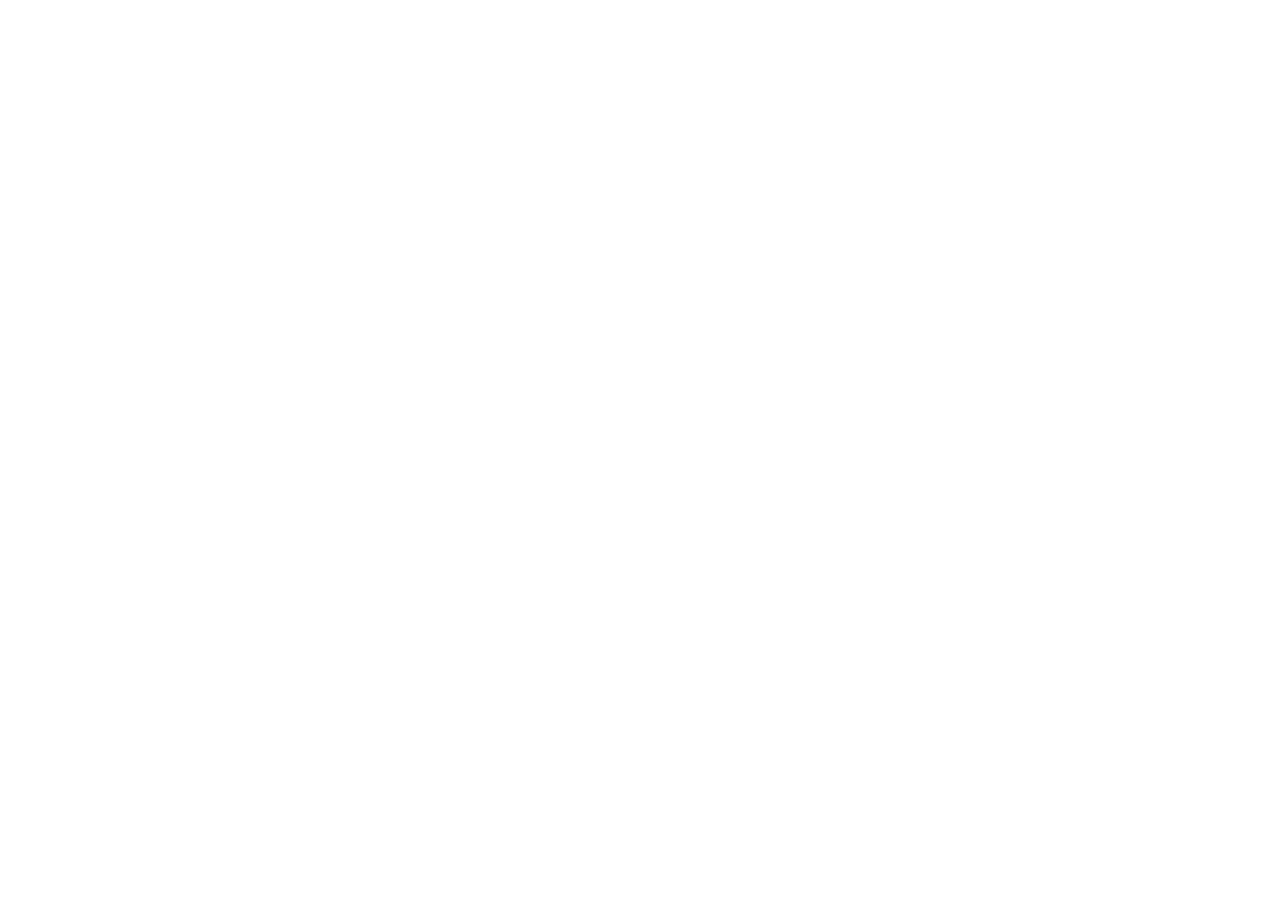
==== watchlist.html @ 4bcb253b "Created Project" ====
<!DOCTYPE html>
<html lang="en">
<head>
    <meta charset="UTF-8">
    <meta name="viewport" content="width=device-width, initial-scale=1.0">
    <title>Watchlist</title>
</head>
<body>
    
</body>
</html>
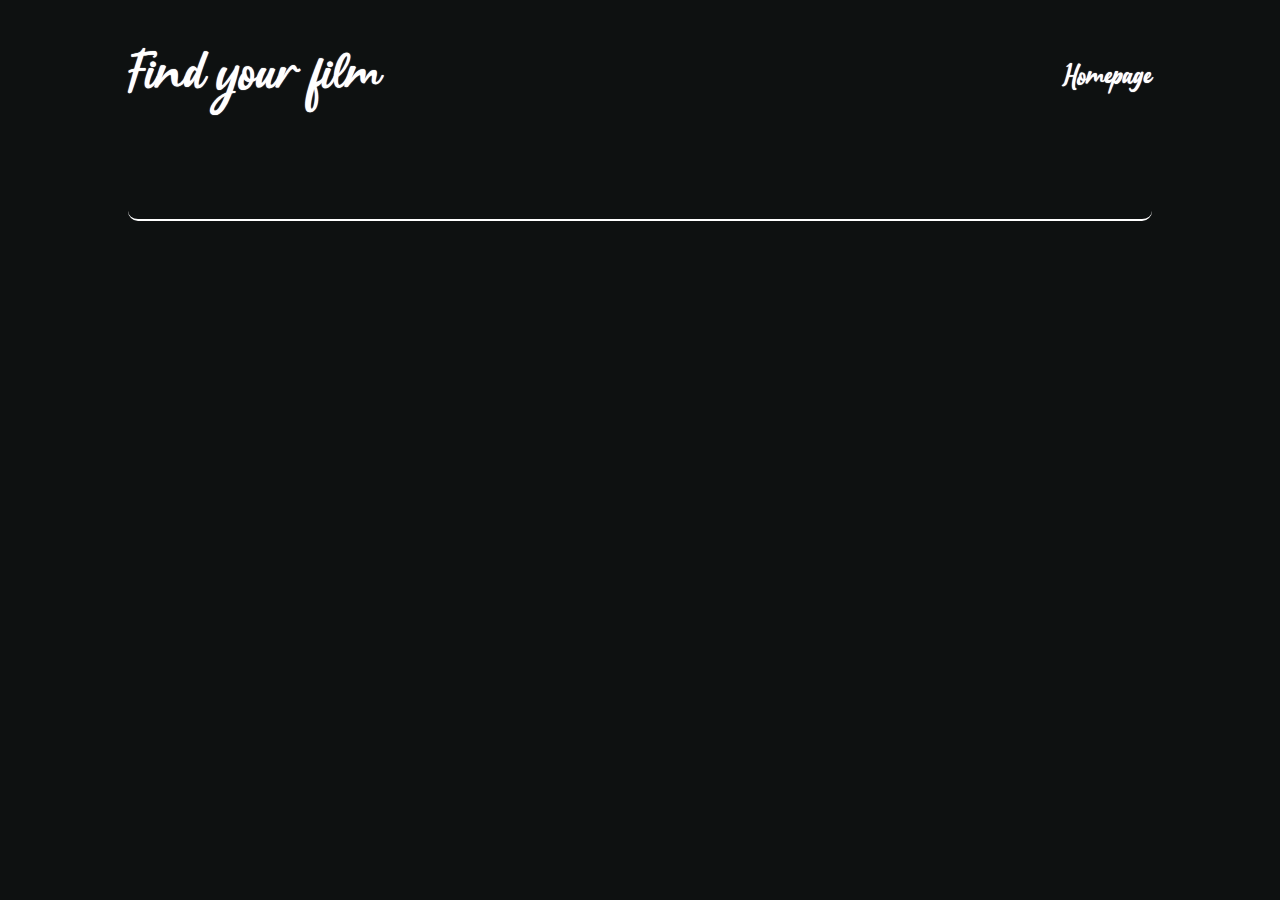
==== commit 7fe7a914: "update" ====
--- a/watchlist.html
+++ b/watchlist.html
@@ -1,11 +1,26 @@
 <!DOCTYPE html>
 <html lang="en">
+
 <head>
     <meta charset="UTF-8">
     <meta name="viewport" content="width=device-width, initial-scale=1.0">
-    <title>Watchlist</title>
+    <title>Your Watchlist</title>
+    <link rel="stylesheet" href="/index.css">
+    <script src="watchlist.js" type="module"></script>
 </head>
+
 <body>
-    
+    <nav class="container">
+        <header>
+            <h1>Find your film</h1>
+            <a id="homepageAnchor" href="/index.html">Homepage</a>
+        </header>
+    </nav>
+
+    <main class="container">
+        <!-- list of saved movies go here -->
+        <div id="watchListMovies"></div>
+    </main>
 </body>
+
 </html>--- a/index.css
+++ b/index.css
@@ -0,0 +1,206 @@
+*,
+*::before,
+*::after {
+    box-sizing: border-box;
+}
+
+@font-face {
+    font-family: 'Srenada';
+    src: url('/fonts/Srenada.otf') format('opentype');
+    font-weight: normal;
+    font-style: normal;
+}
+
+body {
+    min-width: 320px;
+    margin: 0;
+    padding: 0;
+    font-family: sans-serif;
+    min-height: 100vh;
+    width: 100%;
+    background-color: #0e1111;
+    color: white;
+    text-shadow: 0 0 1px white;
+}
+
+.container {
+    max-width: 1200px;
+    width: 80%;
+    margin: 0 auto;
+}
+
+nav {
+    border-bottom: 2px solid white;
+    border-radius: 10px;
+    padding: 10px 0 40px 0;
+    z-index: 10;
+}
+
+header {
+    display: flex;
+    align-items: center;
+    justify-content: space-between;
+    margin-bottom: 2em;
+}
+
+header h1 {
+    font-size: 3rem;
+    font-weight: 500;
+    text-align: center;
+    font-family: 'Srenada', sans-serif;
+    margin-right: 0.5em;
+}
+
+
+header a {
+    background-color: #0e1111;
+    border: none;
+    font-size: 1.6rem;
+    margin: 1em 0;
+    font-family: 'Srenada', sans-serif;
+    color: white;
+    font-weight: 500;
+    border: none;
+    text-decoration: none;
+}
+
+header a:hover {
+    cursor: pointer;
+}
+
+header a:active {
+    opacity: 80%;
+}
+
+#searchBar, #watchlistSearch,
+#searchBtn, #watchListSearchBtn {
+    font-weight: 600;
+    background-color: white;
+}
+
+#searchBar, #watchlistSearch {
+    background-color: rgb(183, 182, 182);
+    color: black;
+}
+
+header {
+    display: flex;
+    justify-content: space-between;
+}
+
+.search-bar {
+    display: flex;
+    justify-content: center;
+    align-items: center;
+}
+
+form input {
+    border-top-left-radius: 5px;
+    border-bottom-left-radius: 5px;
+    z-index: 1;
+    background-color: rgb(146, 146, 146);
+    text-align: left;
+}
+
+form input {
+    font-size: 1.2rem;
+    padding: 0.6em 1.5em;
+    padding-left: 2.5em;
+    color: black;
+}
+
+form button  {
+    font-size: 1.2rem;
+    padding: 0.6em 1.5em;
+    color: black;
+    border-top-right-radius: 5px;
+    border-bottom-right-radius: 5px;
+    text-align: left;
+    border: none;
+    cursor: pointer;
+}
+
+form img {
+    margin-right: -2.25em;
+    width: 20px;
+    opacity: 80%;
+    z-index: 2;
+    pointer-events: none;
+}
+
+#moviesListEl {
+    margin-top: 4em;
+}
+
+#addToWatchListBtn, .removeBtn {
+    width: 25px;
+    filter: invert(100%) sepia(0%) saturate(0%) hue-rotate(130deg) brightness(100%) contrast(100%);
+    display: inline-block;
+    align-self: flex-start;
+    margin: 0 0.5em;
+    cursor: pointer;
+}
+
+#addToWatchListBtn:hover, .removeBtn:hover {
+    transform: scale(1.2);
+}
+
+#addToWatchListBtn:active, .removeBtn:active{
+    opacity: 0.8;
+}
+
+.movie-wrapper {
+    display: grid;
+    grid-template-areas:
+        "poster title score"
+        "poster details details"
+        "poster overview overview "
+    ;
+    margin: 3em auto;
+    padding-bottom: 3em;
+    border-bottom: 1px solid white;
+    font-size: 1.4rem;
+    row-gap: 1em;
+}
+
+.movie-poster {
+    grid-area: poster;
+    width: 200px;
+    height: auto;
+    margin-right: 2em;
+}
+
+.movie-title {
+    grid-area: title;
+    font-size: 1.6rem;
+    font-weight: bold;
+    margin: 0;
+
+}
+
+.movie-runtime {
+    grid-area: runtime;
+    margin: 0 1em 0 0;
+}
+
+.movie-score {
+    grid-area: score;
+}
+
+.movie-overview {
+    grid-area: overview;
+}
+
+.movie-score img {
+    width: 20px;
+}
+
+.movie-details {
+    display: flex;
+    grid-area: details;
+}
+
+.movie-genres {
+    margin: 0 1em 0 0;
+}
+
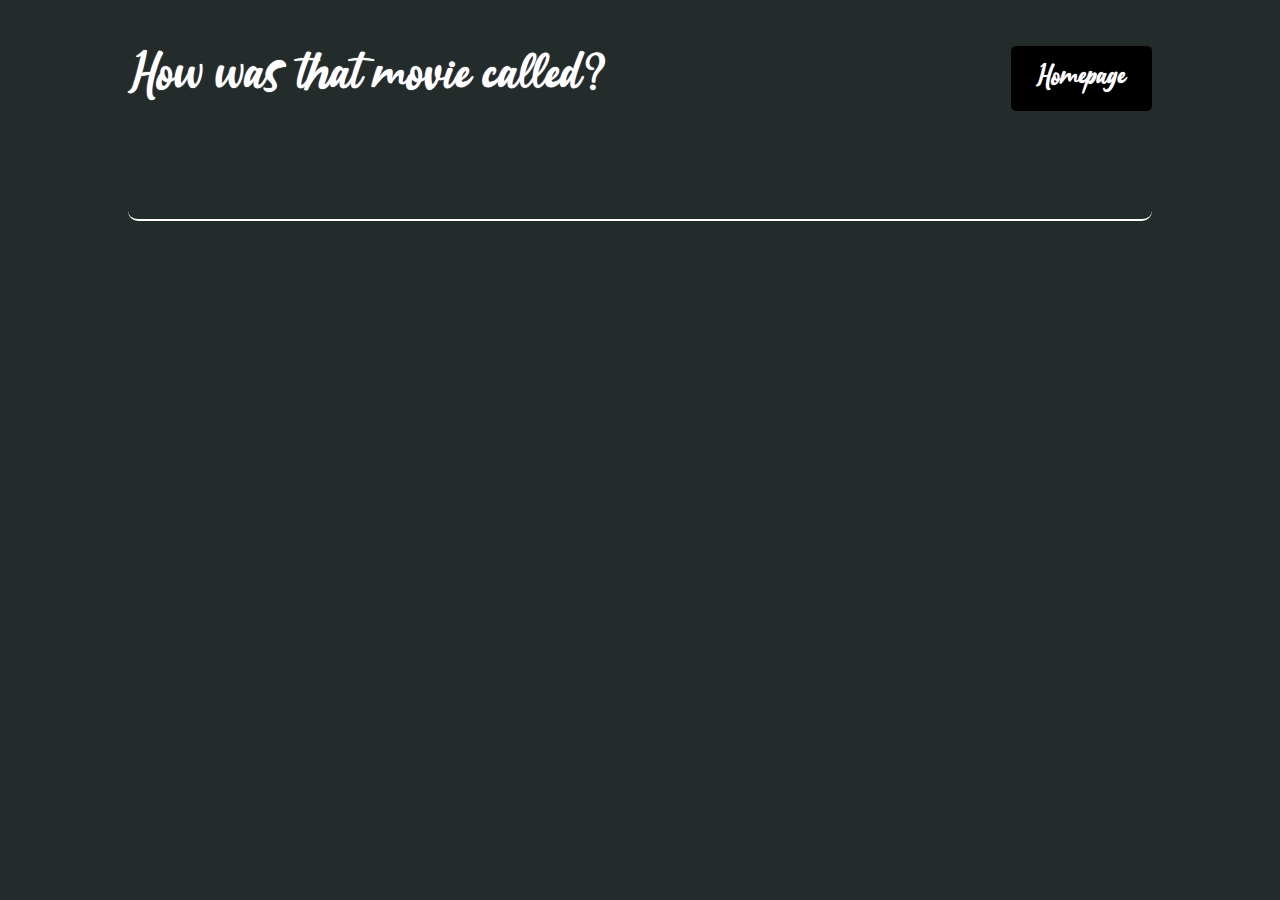
==== commit 000cb4f0: "update" ====
--- a/watchlist.html
+++ b/watchlist.html
@@ -12,7 +12,7 @@
 <body>
     <nav class="container">
         <header>
-            <h1>Find your film</h1>
+            <h1>How was that movie called?</h1>
             <a id="homepageAnchor" href="/index.html">Homepage</a>
         </header>
     </nav>
--- a/index.css
+++ b/index.css
@@ -15,10 +15,10 @@
     min-width: 320px;
     margin: 0;
     padding: 0;
-    font-family: sans-serif;
+    font-family: "Montserrat", sans-serif;
     min-height: 100vh;
     width: 100%;
-    background-color: #0e1111;
+    background-color: #232b2b;
     color: white;
     text-shadow: 0 0 1px white;
 }
@@ -53,7 +53,9 @@
 
 
 header a {
-    background-color: #0e1111;
+    background-color: black;
+    padding: 0.5em 1em;
+    border-radius: 5px;
     border: none;
     font-size: 1.6rem;
     margin: 1em 0;
@@ -72,13 +74,16 @@
     opacity: 80%;
 }
 
-#searchBar, #watchlistSearch,
-#searchBtn, #watchListSearchBtn {
+#searchBar,
+#watchlistSearch,
+#searchBtn,
+#watchListSearchBtn {
     font-weight: 600;
     background-color: white;
 }
 
-#searchBar, #watchlistSearch {
+#searchBar,
+#watchlistSearch {
     background-color: rgb(183, 182, 182);
     color: black;
 }
@@ -100,6 +105,8 @@
     z-index: 1;
     background-color: rgb(146, 146, 146);
     text-align: left;
+    width: 75%;
+    max-width: 500px;
 }
 
 form input {
@@ -109,7 +116,7 @@
     color: black;
 }
 
-form button  {
+form button {
     font-size: 1.2rem;
     padding: 0.6em 1.5em;
     color: black;
@@ -132,7 +139,8 @@
     margin-top: 4em;
 }
 
-#addToWatchListBtn, .removeBtn {
+#addToWatchListBtn,
+.removeBtn {
     width: 25px;
     filter: invert(100%) sepia(0%) saturate(0%) hue-rotate(130deg) brightness(100%) contrast(100%);
     display: inline-block;
@@ -141,11 +149,13 @@
     cursor: pointer;
 }
 
-#addToWatchListBtn:hover, .removeBtn:hover {
+#addToWatchListBtn:hover,
+.removeBtn:hover {
     transform: scale(1.2);
 }
 
-#addToWatchListBtn:active, .removeBtn:active{
+#addToWatchListBtn:active,
+.removeBtn:active {
     opacity: 0.8;
 }
 
@@ -159,8 +169,9 @@
     margin: 3em auto;
     padding-bottom: 3em;
     border-bottom: 1px solid white;
-    font-size: 1.4rem;
+    font-size: 1.25rem;
     row-gap: 1em;
+    width: 95%;
 }
 
 .movie-poster {
@@ -204,3 +215,24 @@
     margin: 0 1em 0 0;
 }
 
+@media (max-width:750px) {
+    nav .container {
+        width: 95%;
+    }
+
+    p,
+    span {
+        font-size: 0.8rem;
+        line-height: 1.5;
+    }
+
+    .movie-poster {
+        width: 175px;
+        margin-right: 1em;
+    }
+
+    #addToWatchListBtn {
+        width: 20px;
+    }
+
+}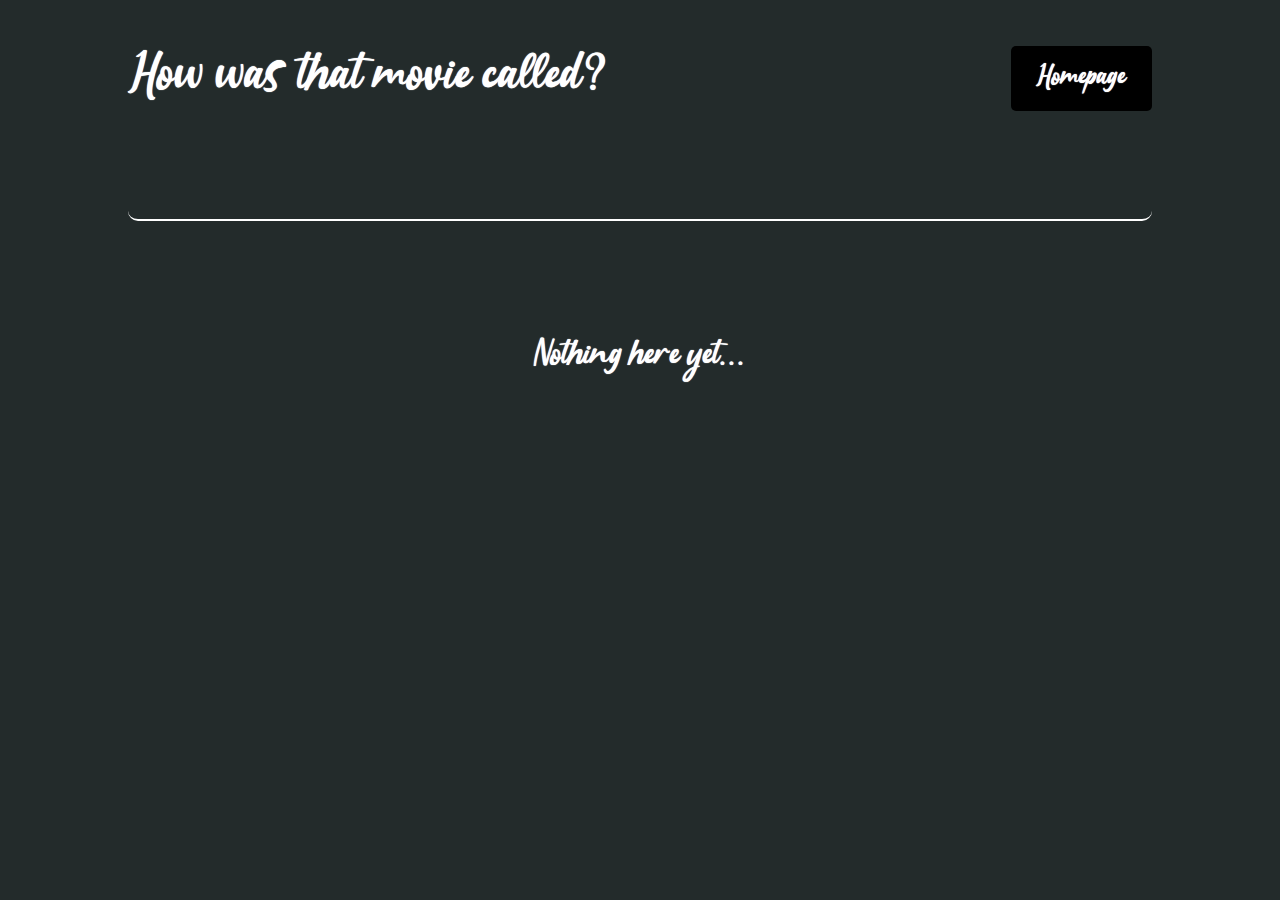
==== commit 4837e0aa: "updates" ====
--- a/watchlist.html
+++ b/watchlist.html
@@ -19,7 +19,9 @@
 
     <main class="container">
         <!-- list of saved movies go here -->
-        <div id="watchListMovies"></div>
+        <div id="watchListMovies">
+            <p class="filler-text">Nothing here yet...</p>
+        </div>
     </main>
 </body>
 
--- a/index.css
+++ b/index.css
@@ -215,7 +215,50 @@
     margin: 0 1em 0 0;
 }
 
+.filler-text {
+    text-align: center;
+    padding-top: 2.5em;
+    font-size: 2rem;
+    font-family: 'Srenada', sans-serif;
+}
+
+.error-message {
+    font-size: 2rem;
+    text-align: center;
+    font-family: 'Srenada', sans-serif;
+}
+
+.error-message img {
+    filter: invert(100%) sepia(0%) saturate(0%) hue-rotate(130deg) brightness(100%) contrast(100%);
+    width: 150px;
+}
+
+.notification {
+    background-color: black;
+    text-align: center;
+    display: inline-block;
+    position: fixed;
+    top: 15%;
+    left: 50%;
+    transform: translate(-50%, -50%);
+    padding: 0.5em 1em;
+    border-radius: 25px;
+    font-weight: bold;
+    visibility: hidden;
+    font-size: 1.25rem;
+    z-index: 2;
+}
+
 @media (max-width:750px) {
+
+    header h1 {
+        font-size: 1.5rem;
+    }
+
+    header a {
+        font-size: 1.25rem;
+    }
+
     nav .container {
         width: 95%;
     }
@@ -235,4 +278,19 @@
         width: 20px;
     }
 
+    #searchBar,
+    #watchlistSearch,
+    #searchBtn,
+    #watchListSearchBtn {
+       font-size: 0.8rem;
+    }
+
+    .error-message p {
+        font-size: 1.5rem;
+    }
+    
+    .error-message img {
+        filter: invert(100%) sepia(0%) saturate(0%) hue-rotate(130deg) brightness(100%) contrast(100%);
+        width: 100px;
+    }
 }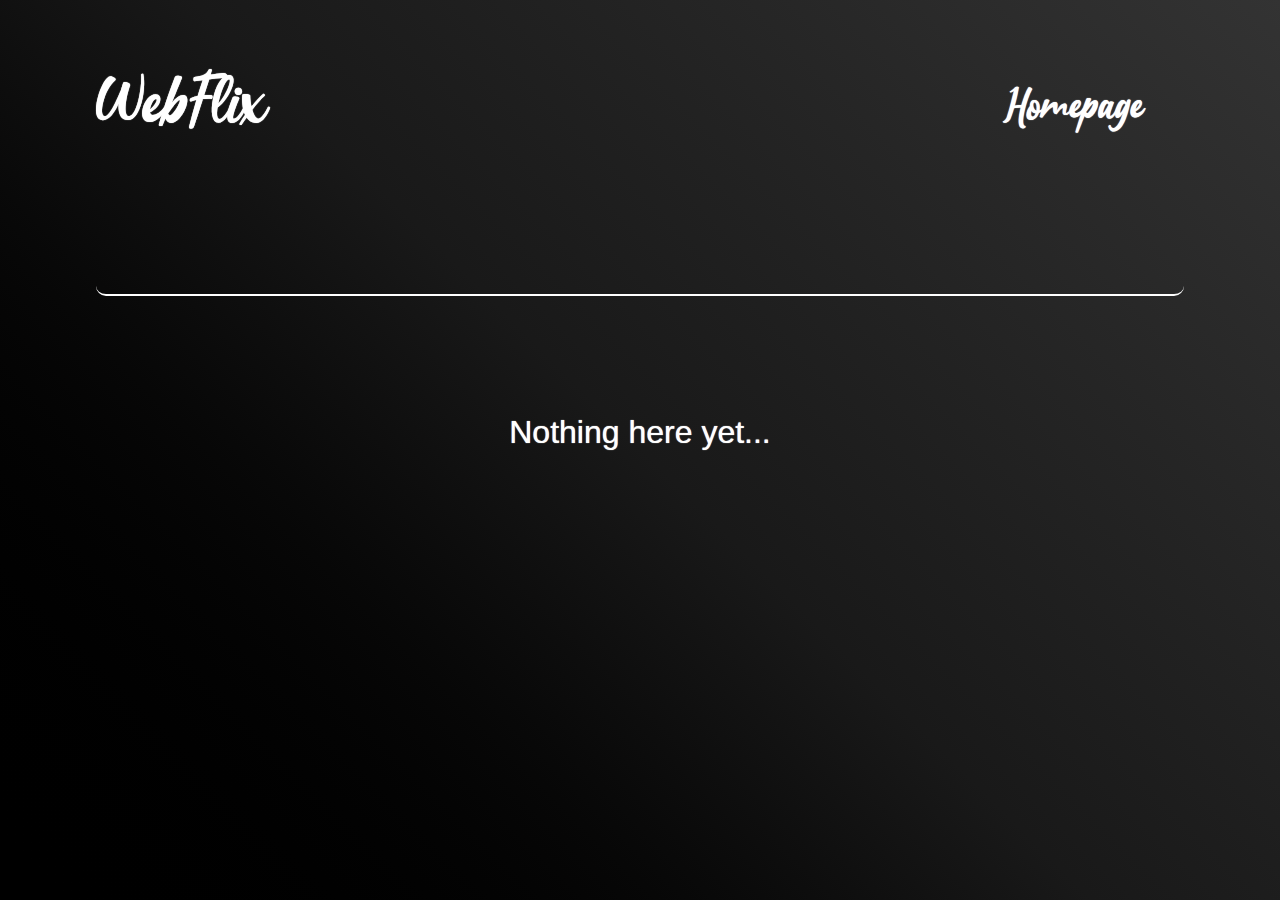
==== commit 0ef76a70: "css fixes" ====
--- a/watchlist.html
+++ b/watchlist.html
@@ -4,7 +4,7 @@
 <head>
     <meta charset="UTF-8">
     <meta name="viewport" content="width=device-width, initial-scale=1.0">
-    <title>Your Watchlist</title>
+    <title>WebFlix</title>
     <link rel="stylesheet" href="/index.css">
     <script src="watchlist.js" type="module"></script>
 </head>
@@ -12,7 +12,7 @@
 <body>
     <nav class="container">
         <header>
-            <h1>How was that movie called?</h1>
+            <h1>WebFlix</h1>
             <a id="homepageAnchor" href="/index.html">Homepage</a>
         </header>
     </nav>
--- a/index.css
+++ b/index.css
@@ -18,21 +18,27 @@
     font-family: "Montserrat", sans-serif;
     min-height: 100vh;
     width: 100%;
-    background-color: #232b2b;
     color: white;
     text-shadow: 0 0 1px white;
+    line-height: 1.5;
+    --angle: 45deg;
+}
+
+html,
+body {
+    background: linear-gradient(var(--angle), oklab(0% 0 0), oklab(21.3% 0 0), oklab(32.1% 0 0)) !important;
 }
 
 .container {
     max-width: 1200px;
-    width: 80%;
+    width: 85%;
     margin: 0 auto;
 }
 
 nav {
     border-bottom: 2px solid white;
     border-radius: 10px;
-    padding: 10px 0 40px 0;
+    padding: 20px 0 60px 0;
     z-index: 10;
 }
 
@@ -44,7 +50,7 @@
 }
 
 header h1 {
-    font-size: 3rem;
+    font-size: 4rem;
     font-weight: 500;
     text-align: center;
     font-family: 'Srenada', sans-serif;
@@ -53,11 +59,10 @@
 
 
 header a {
-    background-color: black;
-    padding: 0.5em 1em;
-    border-radius: 5px;
+    padding: 0.3em 1em;
+    border-radius: 10px;
     border: none;
-    font-size: 1.6rem;
+    font-size: 2.5rem;
     margin: 1em 0;
     font-family: 'Srenada', sans-serif;
     color: white;
@@ -67,6 +72,16 @@
 }
 
 header a:hover {
+    color: rgb(14, 14, 14);
+    --angle: 45deg;
+    background: linear-gradient(oklab(95% 0 0),
+            oklab(92% 0 0),
+            oklab(88% 0 0),
+            oklab(84% 0 0),
+            oklab(80% 0 0));
+}
+
+header a:hover {
     cursor: pointer;
 }
 
@@ -78,14 +93,13 @@
 #watchlistSearch,
 #searchBtn,
 #watchListSearchBtn {
-    font-weight: 600;
-    background-color: white;
+    font-family: 'Montserrat';
+    font-weight: 500;
 }
 
 #searchBar,
 #watchlistSearch {
-    background-color: rgb(183, 182, 182);
-    color: black;
+    color: rgb(21, 21, 21);
 }
 
 header {
@@ -107,19 +121,22 @@
     text-align: left;
     width: 75%;
     max-width: 500px;
-}
-
-form input {
     font-size: 1.2rem;
-    padding: 0.6em 1.5em;
-    padding-left: 2.5em;
+    padding: 1.25em 2em;
+    padding-left: 3.5em;
     color: black;
+    cursor: pointer;
+    border-right: none;
+    font-family: 'Montserrat';
 }
 
 form button {
+    font-family: 'Montserrat';
     font-size: 1.2rem;
-    padding: 0.6em 1.5em;
-    color: black;
+    padding: 1.25em 2em;
+    color: rgb(18, 18, 18);
+    border-left: none;
+    outline: none;
     border-top-right-radius: 5px;
     border-bottom-right-radius: 5px;
     text-align: left;
@@ -127,16 +144,24 @@
     cursor: pointer;
 }
 
+form button:hover {
+    transform: scale(1.05);
+    z-index: 5;
+    -webkit-box-shadow: 9px 11px 5px 0px rgba(15, 15, 15, 1);
+    -moz-box-shadow: 9px 11px 5px 0px rgba(15, 15, 15, 1);
+    box-shadow: 9px 11px 5px 0px rgba(15, 15, 15, 1);
+}
+
 form img {
-    margin-right: -2.25em;
-    width: 20px;
+    margin-right: -3em;
+    width: 25px;
     opacity: 80%;
     z-index: 2;
     pointer-events: none;
 }
 
 #moviesListEl {
-    margin-top: 4em;
+    margin-top: 5em;
 }
 
 #addToWatchListBtn,
@@ -198,6 +223,11 @@
     grid-area: score;
 }
 
+.movie-score span {
+    margin-left: 0.5em;
+}
+
+
 .movie-overview {
     grid-area: overview;
 }
@@ -219,13 +249,13 @@
     text-align: center;
     padding-top: 2.5em;
     font-size: 2rem;
-    font-family: 'Srenada', sans-serif;
+    font-family: 'Montserrat', sans-serif;
 }
 
 .error-message {
     font-size: 2rem;
     text-align: center;
-    font-family: 'Srenada', sans-serif;
+    font-family: 'Montserrat', sans-serif;
 }
 
 .error-message img {
@@ -234,14 +264,14 @@
 }
 
 .notification {
-    background-color: black;
+    background-color: rgb(11, 11, 11);
     text-align: center;
     display: inline-block;
     position: fixed;
     top: 15%;
     left: 50%;
     transform: translate(-50%, -50%);
-    padding: 0.5em 1em;
+    padding: 1.5em 2em;
     border-radius: 25px;
     font-weight: bold;
     visibility: hidden;
@@ -252,7 +282,7 @@
 @media (max-width:750px) {
 
     header h1 {
-        font-size: 1.5rem;
+        font-size: 2rem;
     }
 
     header a {
@@ -263,34 +293,101 @@
         width: 95%;
     }
 
+    #searchBar {
+        font-size: 1rem;
+    }
+
+    form input {
+        font-size: 1rem;
+        padding-left: 2em;
+        padding-right: 0;
+        width: 100%;
+    }
+
+
+    .movie-wrapper {
+        display: grid;
+        grid-template-areas:
+            "poster title title"
+            "details details score"
+            "overview overview overview "
+        ;
+        margin: 2em auto;
+        padding-bottom: 3em;
+        border-bottom: 1.5px solid white;
+        font-size: 1rem;
+        row-gap: 1em;
+        width: 95%;
+    }
+
     p,
     span {
-        font-size: 0.8rem;
+        font-size: 1rem;
         line-height: 1.5;
     }
 
     .movie-poster {
-        width: 175px;
-        margin-right: 1em;
+        width: 125px;
+        height: auto;
+        margin-right: 0.25em;
+    }
+
+    .movie-title {
+        font-size: 1.25rem;
+        padding-left: 0.5em;
+        margin-left: 0.5em;
+    }
+
+    .movie-details {
+        display: flex;
+        flex-direction: column;
+        gap: 0.5em;
     }
 
     #addToWatchListBtn {
         width: 20px;
+        display: inline-block;
+        align-self: flex-start;
+        order: 2;
+    }
+
+    .movie-details span {
+        display: inline-block;
+        align-self: flex-start;
+    }
+
+    .movie-score span {
+        font-size: 1.1rem;
+        margin-left: 0.2em;
     }
 
     #searchBar,
     #watchlistSearch,
     #searchBtn,
     #watchListSearchBtn {
-       font-size: 0.8rem;
+        font-size: 1rem;
     }
 
     .error-message p {
-        font-size: 1.5rem;
-    }
-    
+        font-size: 1.25rem;
+    }
+
     .error-message img {
         filter: invert(100%) sepia(0%) saturate(0%) hue-rotate(130deg) brightness(100%) contrast(100%);
         width: 100px;
     }
+
+    form img {
+        margin-right: -1.5em;
+        width: 15px;
+    }
+
+    .notification {
+        font-size: 0.8rem;
+    }
+
+    .filler-text {
+        font-size: 1rem;
+        padding: 0;
+    }
 }